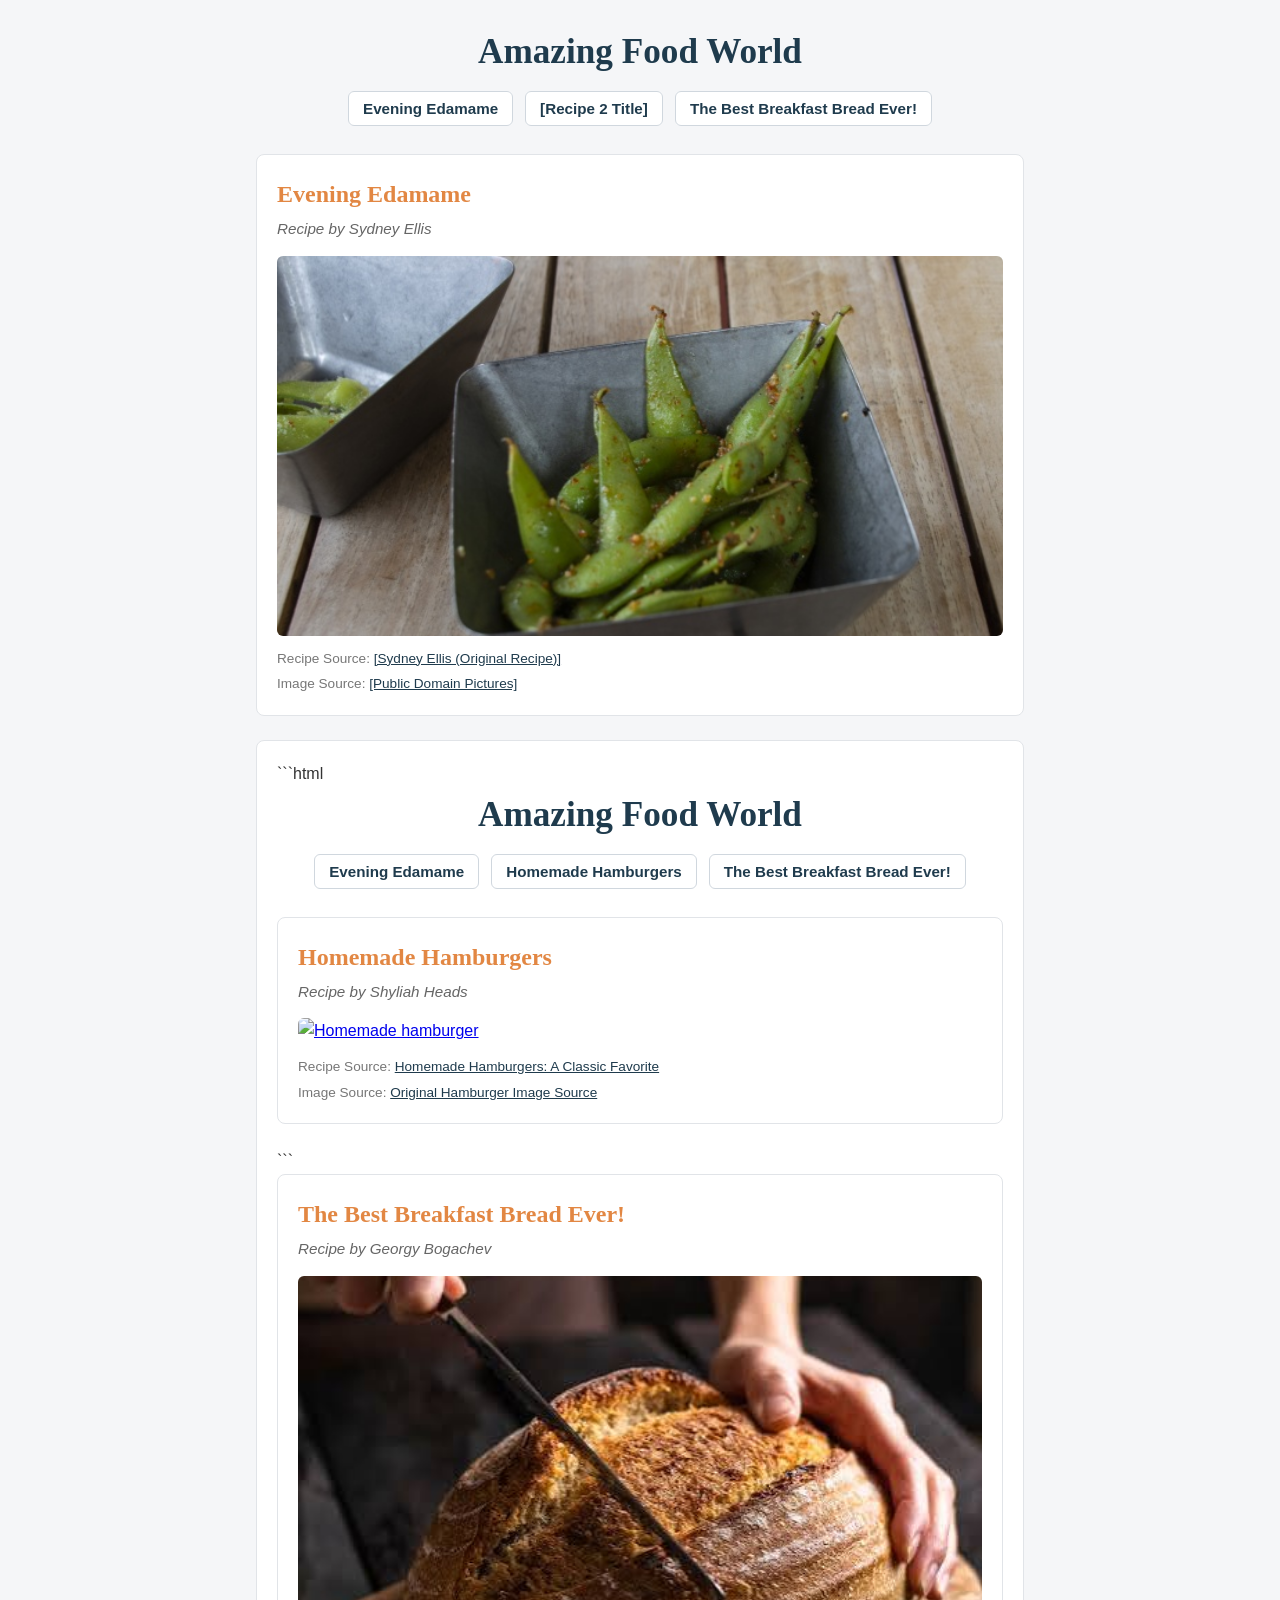
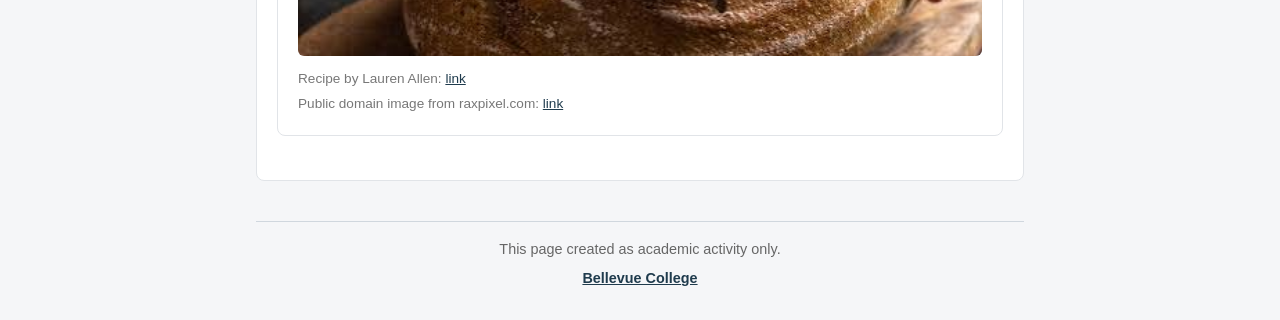
==== index.html @ e2cdaeef "Enhance recipe card layout and content Added header and navigation for recipe cards, updated content" ====
<!DOCTYPE html>
<html lang="en">
<head>
  <meta charset="UTF-8">
  <meta name="viewport" content="width=device-width, initial-scale=1.0">
  <title>Amazing Food World</title>
  <link rel="stylesheet" href="css/style.css">
</head>
<body>

  <header>
    <h1>Amazing Food World</h1>
    <nav aria-label="Main Navigation">
      <ul class="nav-links">
        <li><a href="html/recipe-SydneyEllis.html">Evening Edamame</a></li>
        <li><a href="html/[recipe-2-filename].html">[Recipe 2 Title]</a></li>
        <li><a href="html/recipe-GeorgyBogachev.html">The Best Breakfast Bread Ever!</a></li>
      </ul>
    </nav>
  </header>

  <main>
    <section class="recipe-card">
      <h2>Evening Edamame</h2>
      <p class="contributor">Recipe by Sydney Ellis</p>
      <div class="image-wrapper">
        <a href="html/recipe-SydneyEllis.html">
          <img src="images/recipe-SydneyEllis.jpg" alt="Paprika seasoned edamame">
        </a>
      </div>
      <p class="source">Recipe Source: <a href="html/recipe-SydneyEllis.html" target="_blank" rel="noopener noreferrer">[Sydney Ellis (Original Recipe)]</a></p>
      <p class="source">Image Source: <a href="[https://www.publicdomainpictures.net/en/view-image.php?image=293440&picture=spicy-edamame-pea-pods]" target="_blank" rel="noopener noreferrer">[Public Domain Pictures]</a></p>
    </section>

   <section class="recipe-card">
```html
<header>
  <h1>Amazing Food World</h1>
  <nav aria-label="Main Navigation">
    <ul class="nav-links">
      <li><a href="html/recipe-SydneyEllis.html">Evening Edamame</a></li>
      <li><a href="html/recipe-ShyliahHeads.html">Homemade Hamburgers</a></li>
      <li><a href="html/recipe-GeorgyBogachev.html">The Best Breakfast Bread Ever!</a></li>
    </ul>
  </nav>
</header>

<main>
  <section class="recipe-card">
    <h2>Homemade Hamburgers</h2>
    <p class="contributor">Recipe by Shyliah Heads</p>

    <div class="image-wrapper">
      <a href="html/recipe-ShyliahHeads.html">
        <img src="images/ShyliahHeads-hamburger.png"
             alt="Homemade hamburger">
      </a>
    </div>

    <p class="source">
      Recipe Source:
      <a href="html/recipe-ShyliahHeads.html"
         target="_blank" rel="noopener noreferrer">
        Homemade Hamburgers: A Classic Favorite
      </a>
    </p>

    <p class="source">
      Image Source:
      <a href="YOUR-ACTUAL-HAMBURGER-IMAGE-SOURCE-URL"
         target="_blank" rel="noopener noreferrer">
        Original Hamburger Image Source
      </a>
    </p>
  </section>
</main>
```

    <section class="recipe-card">
      <h2>The Best Breakfast Bread Ever!</h2>
      <p class="contributor">Recipe by Georgy Bogachev</p>
      <div class="image-wrapper">
        <a href="html/recipe-GeorgyBogachev.html">
          <img src="images/recipe-GeorgyBogachev-bread-being-cut.jpg" alt="public domain photo of a sourdough bread, oval shaped, sitting on a small wooden board, with a person about to cut the bread in half visible in the photo">
        </a>
      </div>
      <p class="source">Recipe by Lauren Allen: <a href="https://tastesbetterfromscratch.com/bread-recipe" target="_blank" rel="noopener noreferrer">link</a></p>
      <p class="source">Public domain image from raxpixel.com: <a href="rawpixel.com" target="_blank" rel="noopener noreferrer">link</a></p>
    </section>
  </main>

  <footer>
    <hr>
    <p>This page created as academic activity only.</p>
    <p><a href="https://www.bellevuecollege.edu" target="_blank" rel="noopener noreferrer">Bellevue College</a></p>
  </footer>

</body>
</html>
---- css/style.css ----
* {
  box-sizing: border-box;
  margin: 0;
  padding: 0;
}

body {
  font-family: Arial, Helvetica, sans-serif;
  background-color: #f5f6f8;
  color: #333333;
  max-width: 800px;
  margin: 0 auto;
  padding: 24px 16px;
  line-height: 1.6;
}

header {
  text-align: center;
  margin-bottom: 32px;
}

h1 {
  font-family: Georgia, serif;
  color: #1f3b4d;
  font-size: 2.2rem;
  margin-bottom: 16px;
}

.nav-links {
  list-style: none;
  display: flex;
  justify-content: center;
  flex-wrap: wrap;
  gap: 12px;
}

.nav-links a {
  color: #1f3b4d;
  background-color: #ffffff;
  text-decoration: none;
  font-size: 0.95rem;
  font-weight: bold;
  padding: 8px 14px;
  border: 1px solid #d0d7de;
  border-radius: 6px;
}

.nav-links a:hover {
  background-color: #e28743;
  color: #ffffff;
  border-color: #e28743;
}

.recipe-card {
  background-color: #ffffff;
  border: 1px solid #e1e4e8;
  border-radius: 8px;
  padding: 20px;
  margin-bottom: 24px;
}

.recipe-card h2 {
  font-family: Georgia, serif;
  color: #e28743;
  font-size: 1.5rem;
  margin-bottom: 4px;
}

.contributor {
  color: #666666;
  font-style: italic;
  font-size: 0.95rem;
  margin-bottom: 14px;
}

.image-wrapper img {
  width: 100%;
  max-height: 380px;
  object-fit: cover;
  border-radius: 6px;
  display: block;
  margin-bottom: 12px;
}

.source {
  font-size: 0.85rem;
  color: #777777;
  margin-top: 4px;
}

.source a {
  color: #1f3b4d;
  text-decoration: underline;
}

.source a:hover {
  color: #e28743;
}

footer {
  text-align: center;
  margin-top: 40px;
}

footer hr {
  border: 0;
  border-top: 1px solid #d0d7de;
  margin-bottom: 16px;
}

footer p {
  font-size: 0.9rem;
  color: #666666;
  margin-bottom: 6px;
}

footer a {
  color: #1f3b4d;
  font-weight: bold;
  text-decoration: underline;
}

footer a:hover {
  color: #e28743;
}
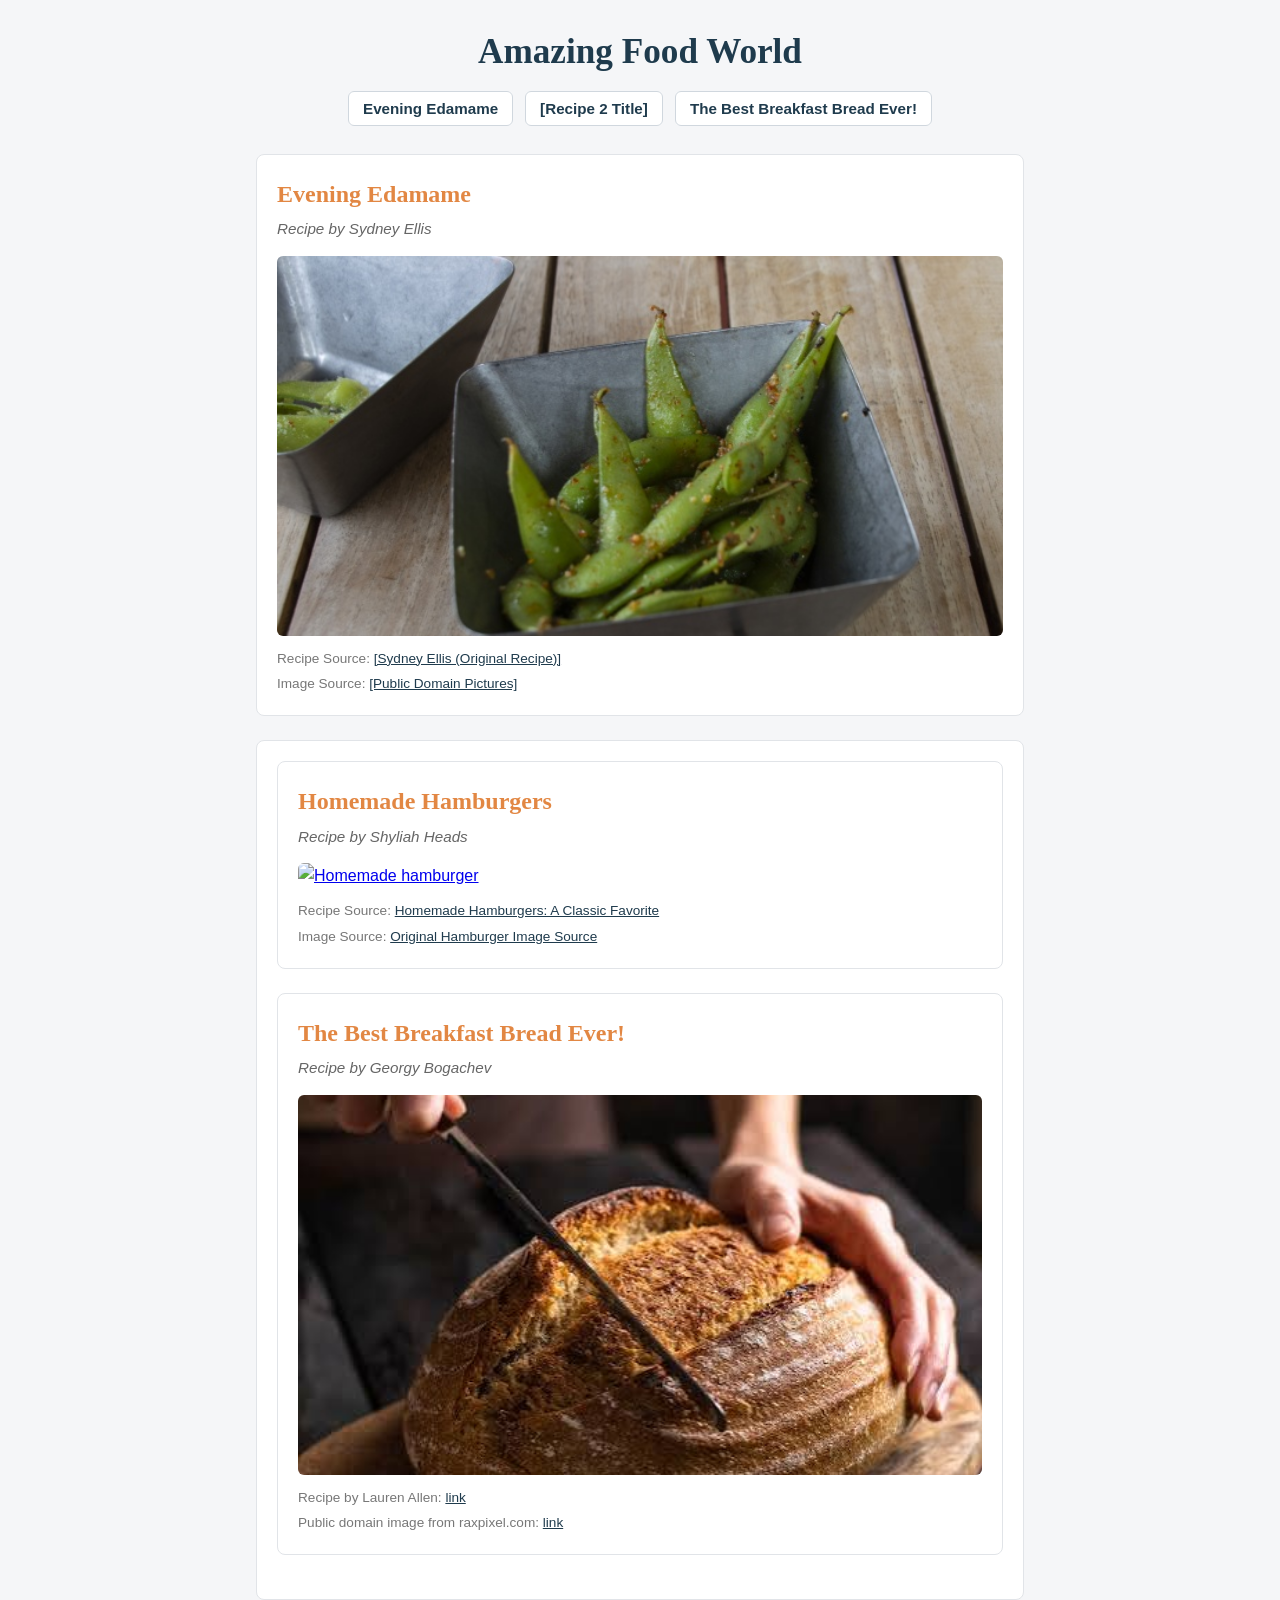
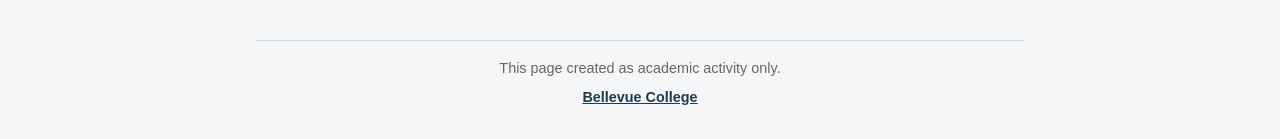
==== commit 346e7fcb: "Update index.html" ====
--- a/index.html
+++ b/index.html
@@ -33,19 +33,7 @@
     </section>
 
    <section class="recipe-card">
-```html
-<header>
-  <h1>Amazing Food World</h1>
-  <nav aria-label="Main Navigation">
-    <ul class="nav-links">
-      <li><a href="html/recipe-SydneyEllis.html">Evening Edamame</a></li>
-      <li><a href="html/recipe-ShyliahHeads.html">Homemade Hamburgers</a></li>
-      <li><a href="html/recipe-GeorgyBogachev.html">The Best Breakfast Bread Ever!</a></li>
-    </ul>
-  </nav>
-</header>
 
-<main>
   <section class="recipe-card">
     <h2>Homemade Hamburgers</h2>
     <p class="contributor">Recipe by Shyliah Heads</p>
@@ -73,8 +61,6 @@
       </a>
     </p>
   </section>
-</main>
-```
 
     <section class="recipe-card">
       <h2>The Best Breakfast Bread Ever!</h2>
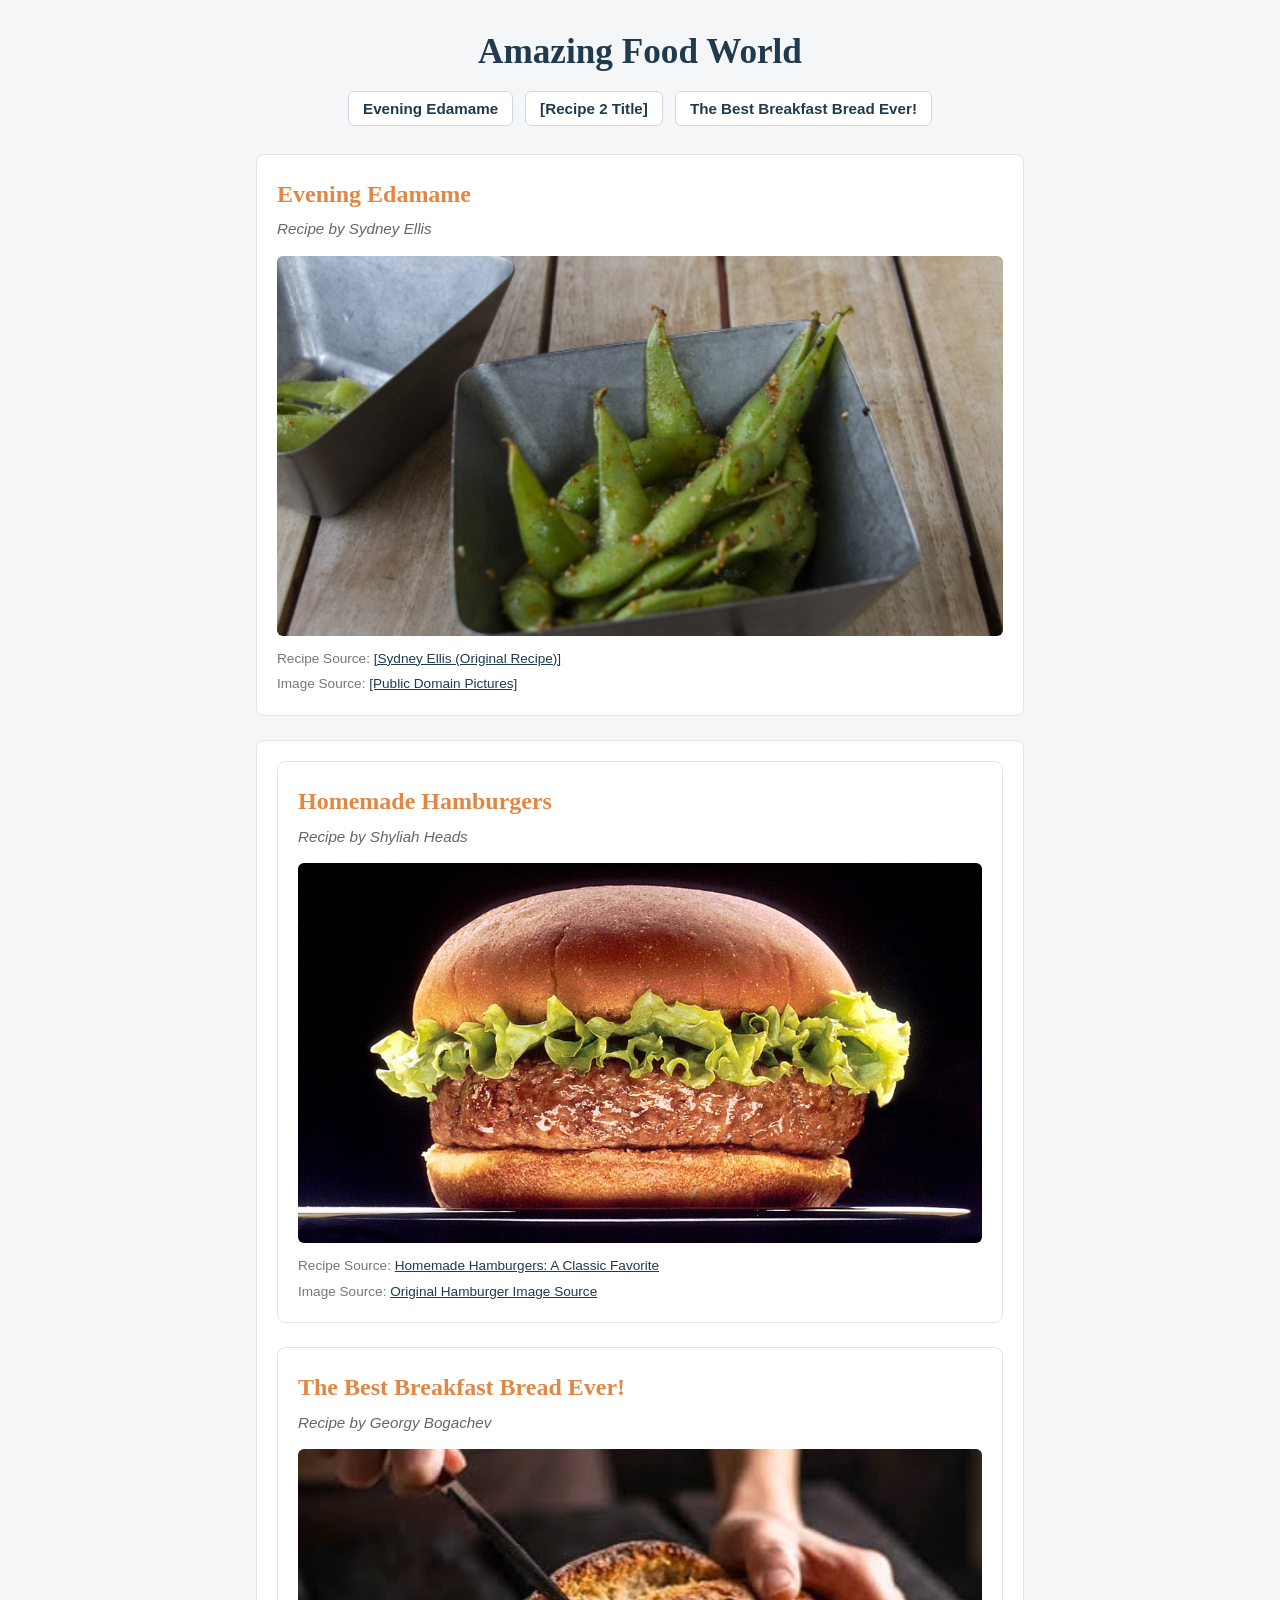
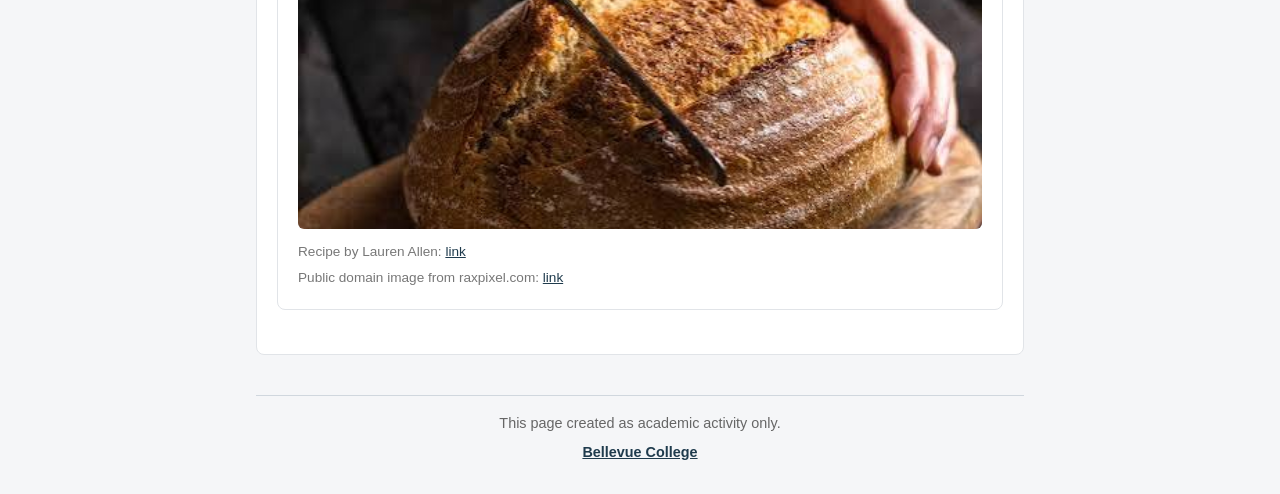
==== commit 927799be: "Update image source for Shyliah Heads recipe" ====
--- a/index.html
+++ b/index.html
@@ -40,7 +40,7 @@
 
     <div class="image-wrapper">
       <a href="html/recipe-ShyliahHeads.html">
-        <img src="images/ShyliahHeads-hamburger.png"
+        <img src="images/recipe-ShyliahHeads.jpg"
              alt="Homemade hamburger">
       </a>
     </div>
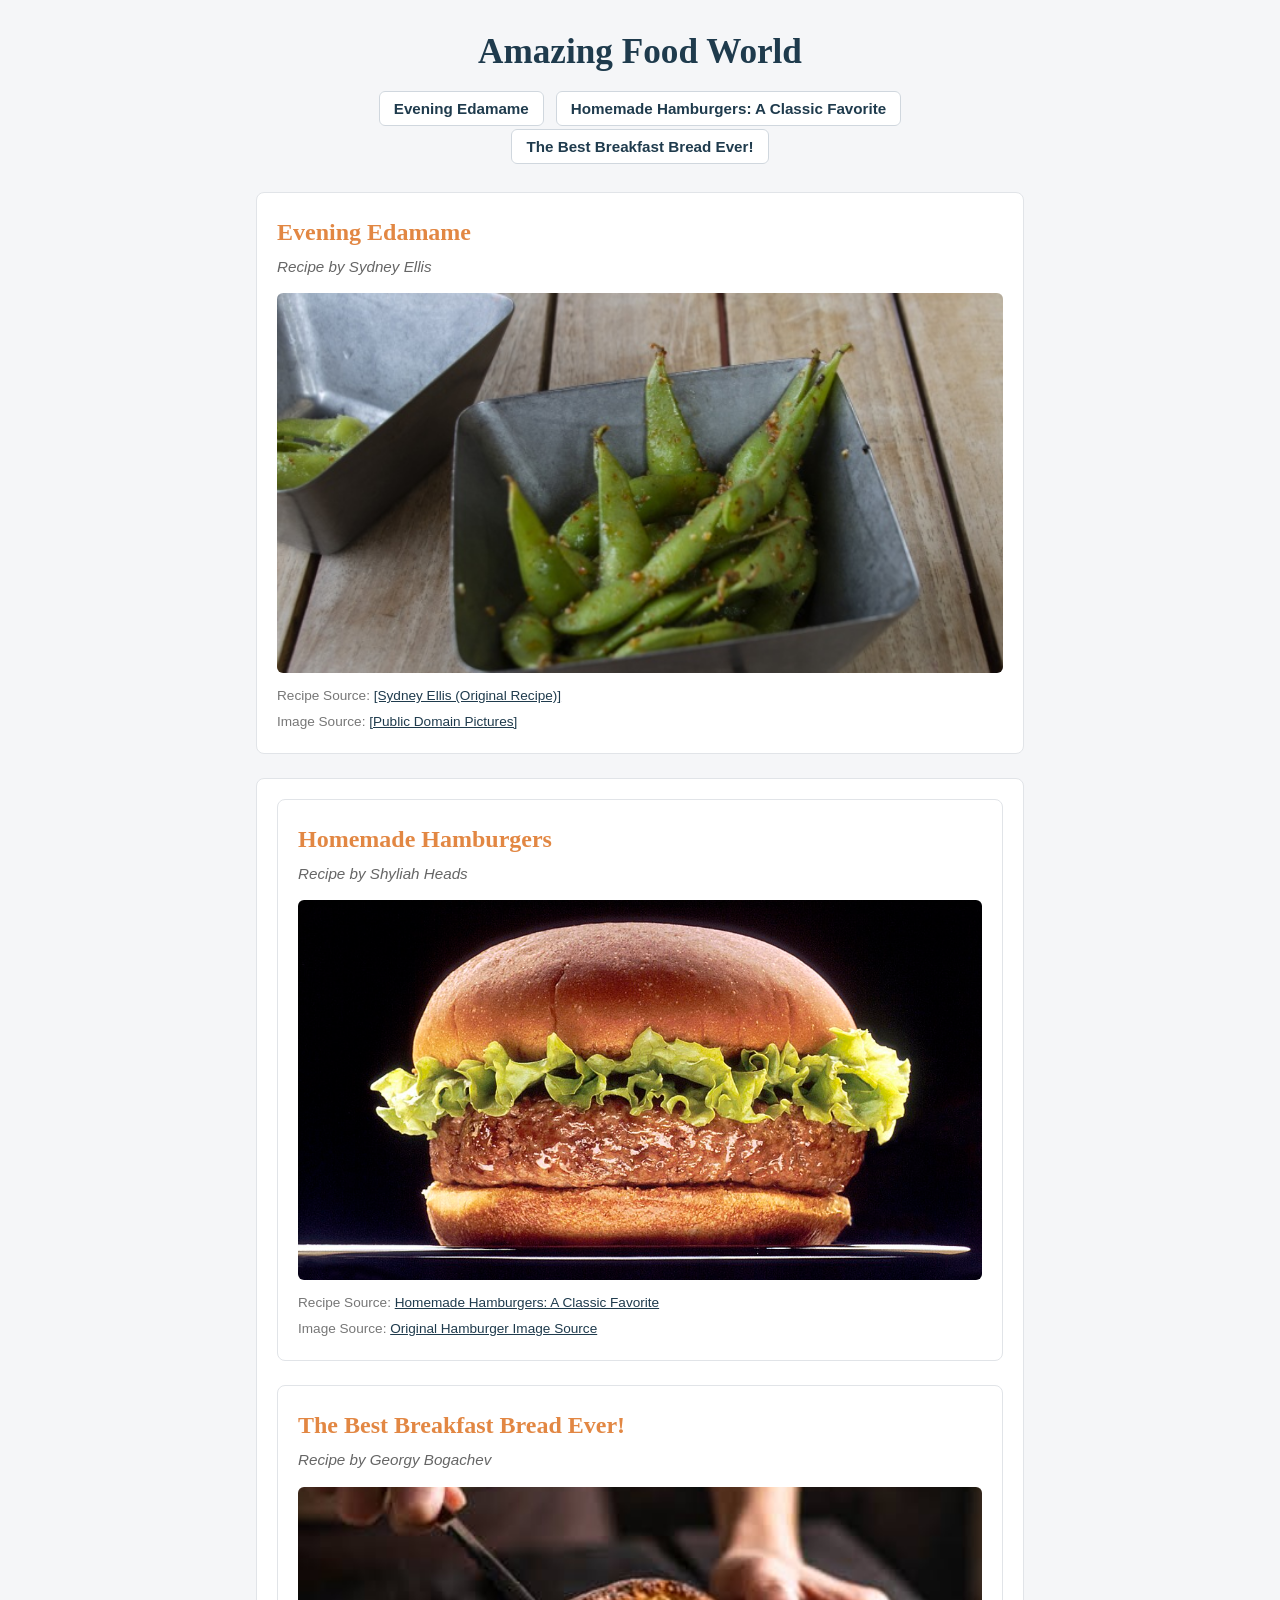
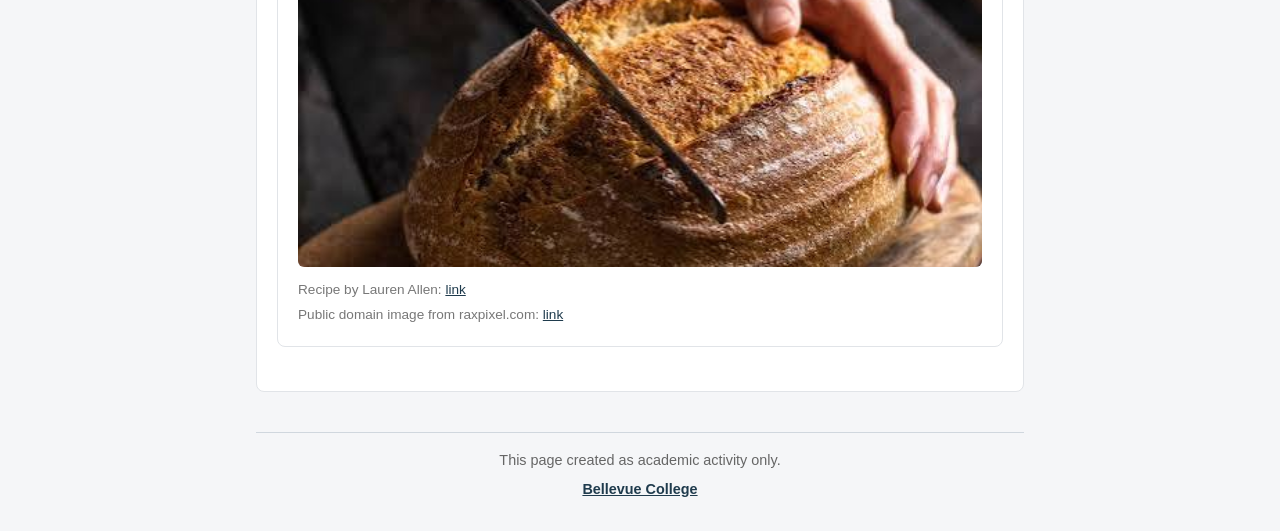
==== commit a8b8fb70: "Update recipe link to 'Homemade Hamburgers'" ====
--- a/index.html
+++ b/index.html
@@ -13,7 +13,7 @@
     <nav aria-label="Main Navigation">
       <ul class="nav-links">
         <li><a href="html/recipe-SydneyEllis.html">Evening Edamame</a></li>
-        <li><a href="html/[recipe-2-filename].html">[Recipe 2 Title]</a></li>
+        <li><a href="html/[recipe-2-filename].html">Homemade Hamburgers: A Classic Favorite</a></li>
         <li><a href="html/recipe-GeorgyBogachev.html">The Best Breakfast Bread Ever!</a></li>
       </ul>
     </nav>
@@ -29,7 +29,7 @@
         </a>
       </div>
       <p class="source">Recipe Source: <a href="html/recipe-SydneyEllis.html" target="_blank" rel="noopener noreferrer">[Sydney Ellis (Original Recipe)]</a></p>
-      <p class="source">Image Source: <a href="[https://www.publicdomainpictures.net/en/view-image.php?image=293440&picture=spicy-edamame-pea-pods]" target="_blank" rel="noopener noreferrer">[Public Domain Pictures]</a></p>
+      <p class="source">Image Source: <a href="https://www.publicdomainpictures.net/en/view-image.php?image=293440&picture=spicy-edamame-pea-pods" target="_blank" rel="noopener noreferrer">[Public Domain Pictures]</a></p>
     </section>
 
    <section class="recipe-card">
@@ -55,7 +55,7 @@
 
     <p class="source">
       Image Source:
-      <a href="YOUR-ACTUAL-HAMBURGER-IMAGE-SOURCE-URL"
+      <a href="recipe-ShyliahHeads"
          target="_blank" rel="noopener noreferrer">
         Original Hamburger Image Source
       </a>
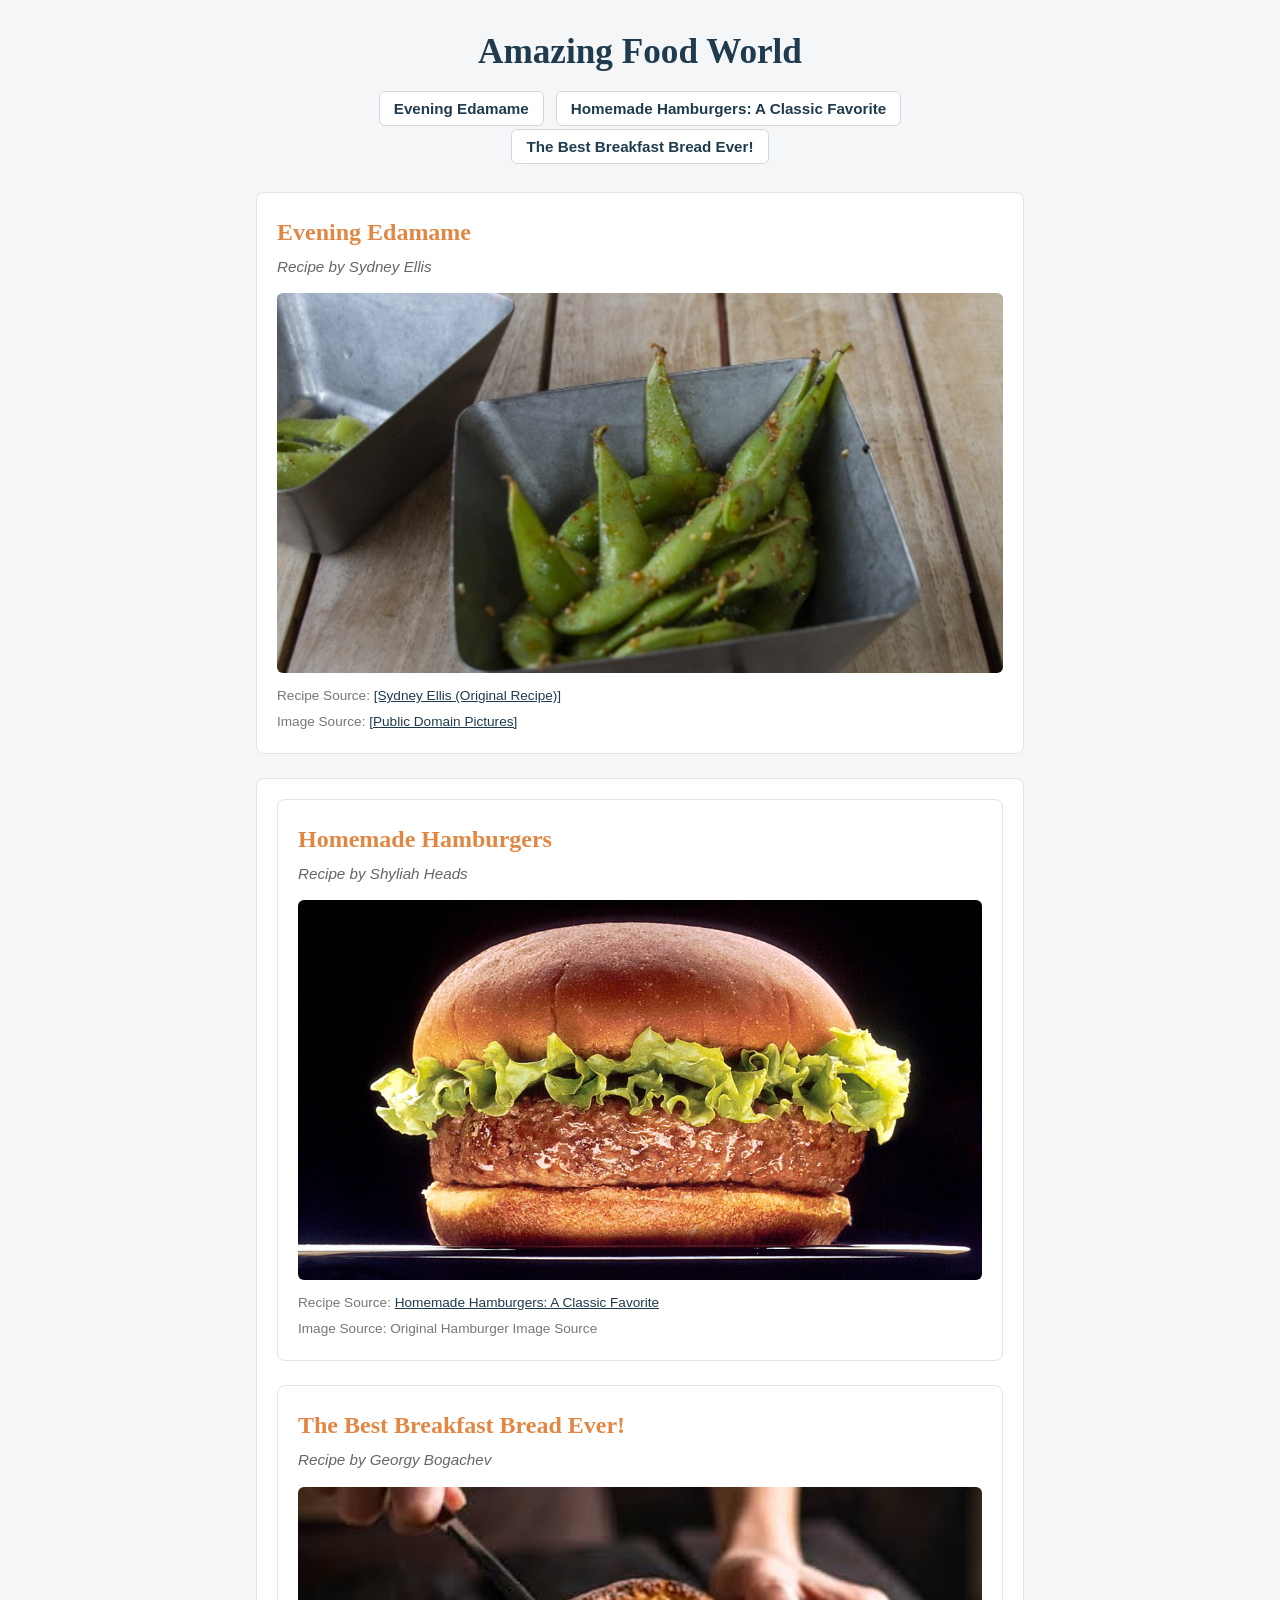
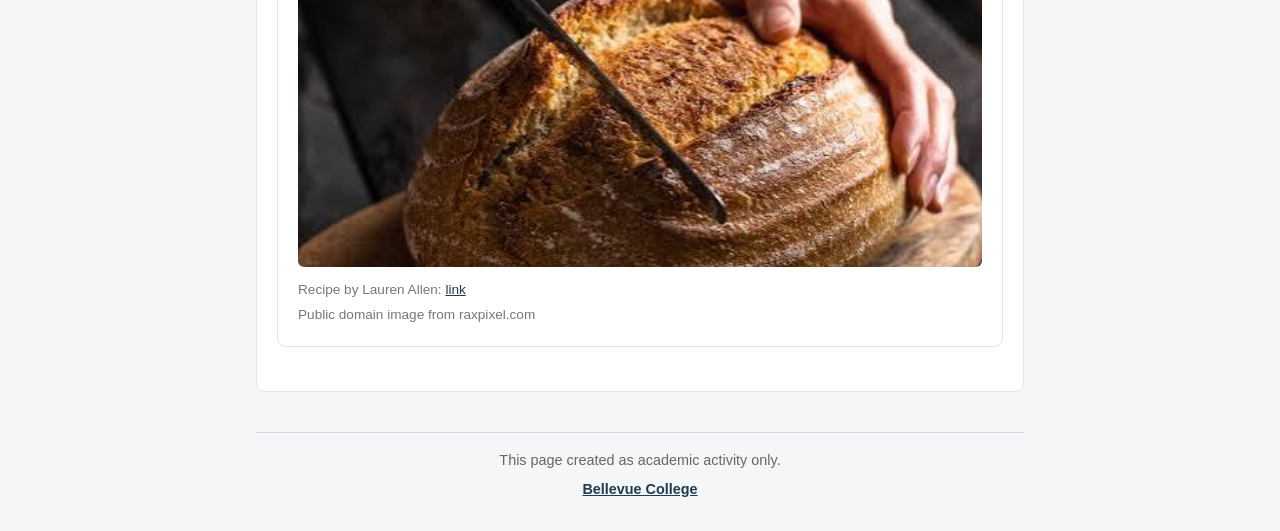
==== commit 1e55775e: "Update index.html" ====
--- a/index.html
+++ b/index.html
@@ -13,7 +13,7 @@
     <nav aria-label="Main Navigation">
       <ul class="nav-links">
         <li><a href="html/recipe-SydneyEllis.html">Evening Edamame</a></li>
-        <li><a href="html/[recipe-2-filename].html">Homemade Hamburgers: A Classic Favorite</a></li>
+        <li><a href="html/recipe-ShyliahHeads.html">Homemade Hamburgers: A Classic Favorite</a></li>
         <li><a href="html/recipe-GeorgyBogachev.html">The Best Breakfast Bread Ever!</a></li>
       </ul>
     </nav>
@@ -47,16 +47,13 @@
 
     <p class="source">
       Recipe Source:
-      <a href="html/recipe-ShyliahHeads.html"
-         target="_blank" rel="noopener noreferrer">
+      <a href="html/recipe-ShyliahHeads.html">
         Homemade Hamburgers: A Classic Favorite
       </a>
     </p>
 
     <p class="source">
       Image Source:
-      <a href="recipe-ShyliahHeads"
-         target="_blank" rel="noopener noreferrer">
         Original Hamburger Image Source
       </a>
     </p>
@@ -71,7 +68,7 @@
         </a>
       </div>
       <p class="source">Recipe by Lauren Allen: <a href="https://tastesbetterfromscratch.com/bread-recipe" target="_blank" rel="noopener noreferrer">link</a></p>
-      <p class="source">Public domain image from raxpixel.com: <a href="rawpixel.com" target="_blank" rel="noopener noreferrer">link</a></p>
+      <p class="source">Public domain image from raxpixel.com</p>
     </section>
   </main>
 
